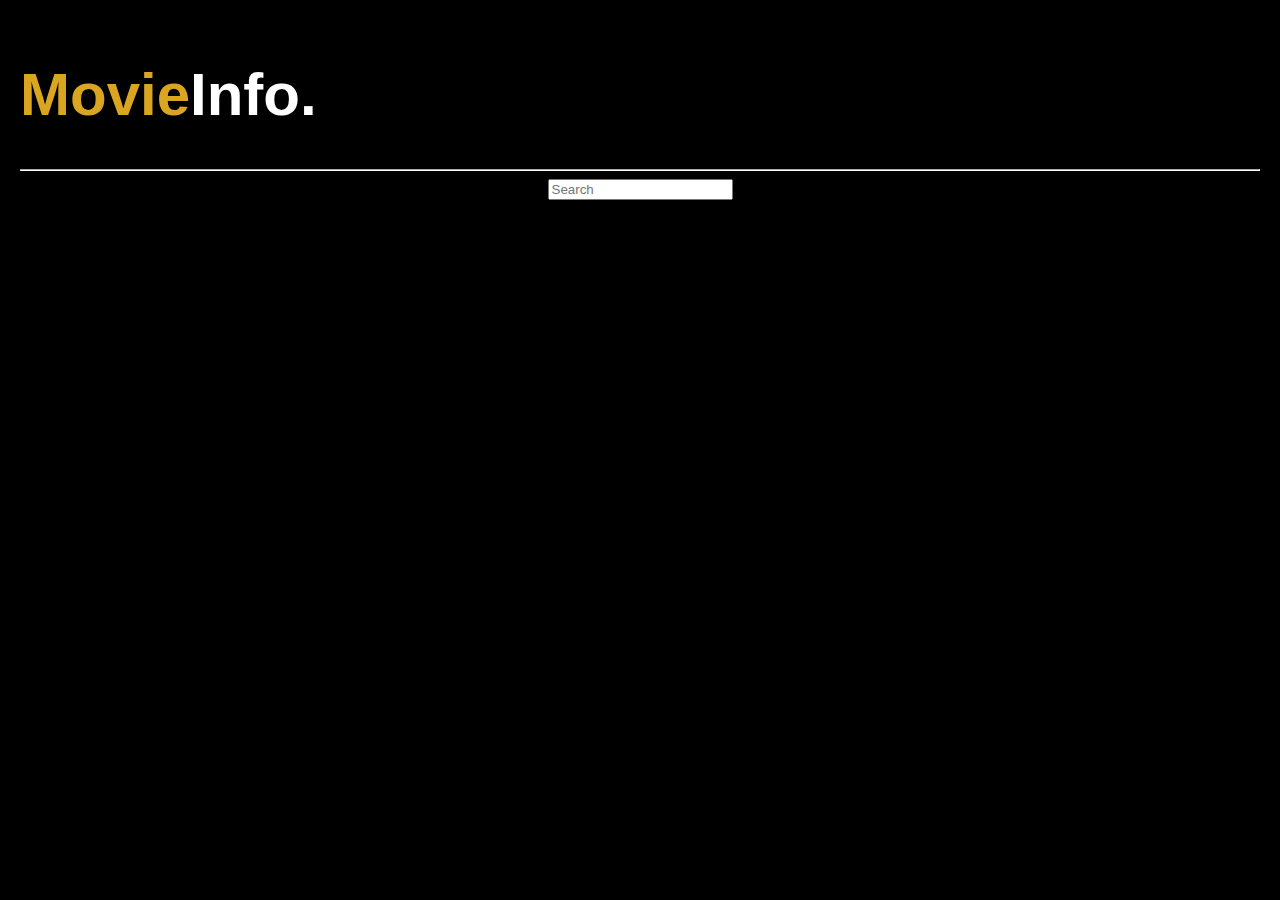
==== index.html @ c96631ae "Add files via upload" ====
<!DOCTYPE html>
<html lang="en">
<head>
    <meta charset="UTF-8">
    <meta http-equiv="X-UA-Compatible" content="IE=edge">
    <meta name="viewport" content="width=device-width, initial-scale=1.0">
    <title>www.MovieSearch.com</title>
    <link href="https://cdn.jsdelivr.net/npm/bootstrap@5.3.0-alpha3/dist/css/bootstrap.min.css" rel="stylesheet" integrity="sha384-KK94CHFLLe+nY2dmCWGMq91rCGa5gtU4mk92HdvYe+M/SXH301p5ILy+dN9+nJOZ" crossorigin="anonymous">
    <link rel="stylesheet" type="text/css" href="Moviesearch_style.css">
</head>
<body>
<div>
    <h1>Movie<span id="info">Info.</span></h1><hr style="border-color:white;">
</div>
<div class="container">
  <form>
    <div class="input-group">
      <input type="text" class="form-control" id="movie-search" name="movie-search" placeholder="Search" name="search">
    </div>
  </form>
  <div id="search-results"></div>
</div>

<script src="Moviesearch_script.js"></script>   
</body>
</html>
---- Moviesearch_style.css ----
/* Set a max width for the page */
      body {
        max-width: 1400px;
        margin: 0 auto;
        padding: 20px;
        font-family: sans-serif;
      }
      /* Center the search form */
      form {
        display: flex;
        justify-content: center;
        margin-bottom: 20px;
      }

      /* Set the search input width to 100% on small screens */
      @media (max-width: 480px) {
        #movie-search {
          width: 100%;
        }
      }

      /* Create a grid layout for the search results */
      #search-results {
        display: grid;
        grid-template-columns: repeat(auto-fit, minmax(250px, 1fr));
        grid-gap: 20px;
      }

      /* Style the movie divs */
      .movie {
        background-color: #f7f7f7;
        padding: 20px;
        border-radius: 5px;
        box-shadow: 0 2px 4px rgba(0, 0, 0, 0.1);
      }

      .movie h2 {
        margin-top: 0;
      }

      .movie img {
        max-width: 100%;
        height: auto;
        margin-bottom: 10px;
      }
	  
	  #info{
	  color:white;
	  }
	  
	  body{
	  background-color: black;
	  }
	  
	  h1{
	  color:goldenrod;
	  font-weight:bold;
    font-size: 60px;
	  }
	  label{
	  color: white;
	  font-weight: bold;
	  }
    
body {
  background-image: url("https://images.unsplash.com/photo-1489599849927-2ee91cede3ba?ixlib=rb-4.0.3&ixid=MnwxMjA3fDB8MHxwaG90by1wYWdlfHx8fGVufDB8fHx8&auto=format&fit=crop&w=2070&q=80");
  background-size: cover;
  background-repeat: no-repeat;
  background-position: center;
  background-attachment: fixed;
}
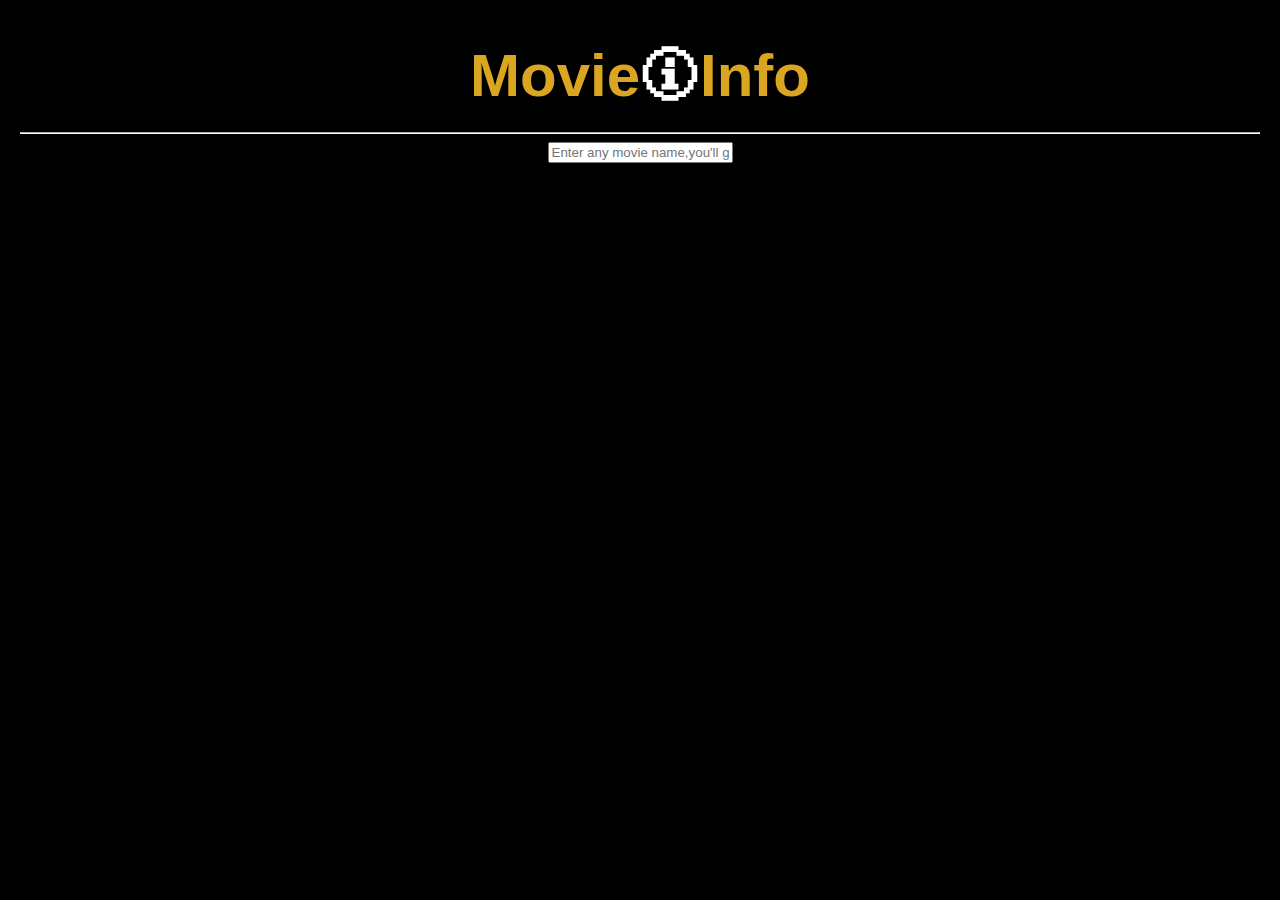
==== commit c43f0acf: "Update index.html" ====
--- a/index.html
+++ b/index.html
@@ -10,17 +10,17 @@
 </head>
 <body>
 <div>
-    <h1>Movie<span id="info">Info.</span></h1><hr style="border-color:white;">
+    <h1><a href="index.html">Movie<span id="info">&#128712;</span>Info</a></h1><hr style="border-color:white;">
 </div>
 <div class="container">
   <form>
-    <div class="input-group">
-      <input type="text" class="form-control" id="movie-search" name="movie-search" placeholder="Search" name="search">
+    <div class="input-group" id="blinking-text">
+      <input type="text" class="form-control" id="movie-search" name="movie-search" placeholder="Enter any movie name,you'll get movie story and poster" name="search">
     </div>
   </form>
   <div id="search-results"></div>
 </div>
 
-<script src="Moviesearch_script.js"></script>   
+<script src="Moviesearch_script.js"></script>
 </body>
-</html>+</html>
--- a/Moviesearch_style.css
+++ b/Moviesearch_style.css
@@ -52,10 +52,11 @@
 	  background-color: black;
 	  }
 	  
-	  h1{
+	  h1 a{
 	  color:goldenrod;
 	  font-weight:bold;
     font-size: 60px;
+    text-decoration: none;
 	  }
 	  label{
 	  color: white;
@@ -69,3 +70,10 @@
   background-position: center;
   background-attachment: fixed;
 }
+#info {
+  color: white;
+}
+h1{
+  text-align: center;
+
+}
